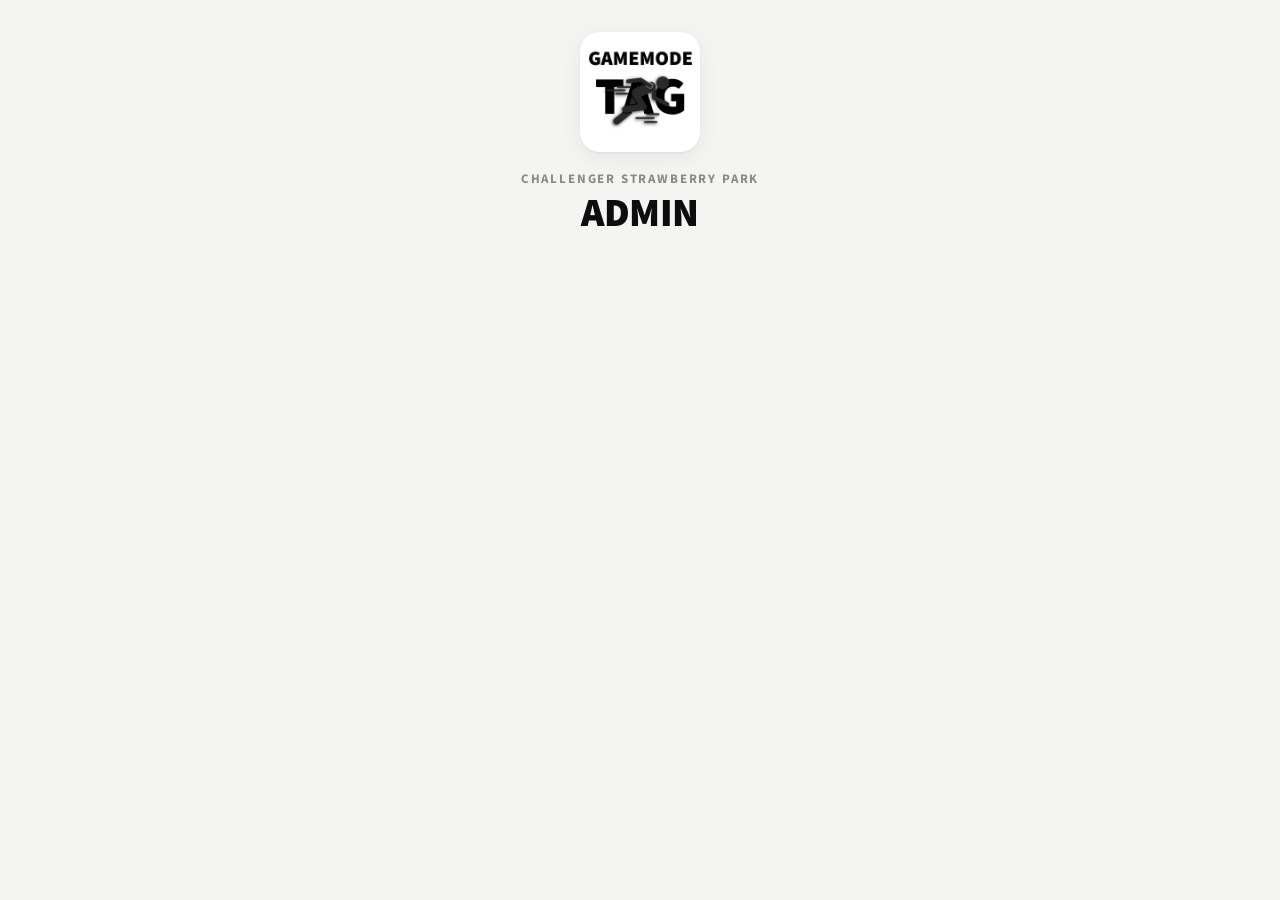
==== admin.html @ 0fd26970 "Gamemode Tag voter for Challenger Strawberry Park Vote page with once-a-minute refresh, admin login " ====
<!doctype html>
<html lang="en">
<head>
  <meta charset="utf-8">
  <meta name="viewport" content="width=device-width, initial-scale=1">
  <meta name="robots" content="noindex">
  <title>Gamemode Tag Admin</title>
  <link rel="icon" href="assets/logo.png">
  <link rel="preconnect" href="https://fonts.googleapis.com">
  <link rel="preconnect" href="https://fonts.gstatic.com" crossorigin>
  <link href="https://fonts.googleapis.com/css2?family=Source+Sans+3:wght@400;700;800;900&display=swap" rel="stylesheet">
  <link rel="stylesheet" href="assets/style.css">
</head>
<body>
  <main class="wrap">
    <header class="hero">
      <img class="logo" src="assets/logo.png" alt="Gamemode Tag logo" style="width:120px;height:120px;border-radius:20px">
      <div class="eyebrow">Challenger Strawberry Park</div>
      <h1>Admin</h1>
    </header>

    <!-- Login -->
    <section class="panel" id="loginPanel" hidden>
      <h2>Log in</h2>
      <form id="loginForm" autocomplete="on">
        <div class="field">
          <label for="username">Username</label>
          <input id="username" name="username" autocomplete="username" required>
        </div>
        <div class="field">
          <label for="password">Password</label>
          <input id="password" name="password" type="password" autocomplete="current-password" required>
        </div>
        <button class="btn" type="submit">Log in</button>
        <p class="error-text" id="loginError"></p>
      </form>
    </section>

    <!-- Dashboard -->
    <div id="dash" hidden>
      <section class="panel">
        <div class="row spread">
          <div class="pills">
            <span id="openPill" class="pill"><span class="dot"></span><span id="openText"></span></span>
            <span class="pill" id="roundPill"></span>
            <span class="pill tabular" id="totalPill"></span>
          </div>
          <div class="row">
            <a class="btn ghost small" href="index.html" style="text-decoration:none">View vote page</a>
            <button class="btn ghost small" id="logoutBtn" type="button">Log out</button>
          </div>
        </div>
        <div class="row" style="margin-top:14px">
          <button class="btn" id="toggleBtn" type="button">Close voting</button>
          <button class="btn danger" id="resetBtn" type="button">Reset votes &amp; start new round</button>
        </div>
      </section>

      <section class="panel">
        <h2>Add a gamemode</h2>
        <form id="addForm">
          <div class="field">
            <label for="gmName">Name</label>
            <input id="gmName" maxlength="40" placeholder="e.g. Hot Potato Tag" required>
          </div>
          <div class="field">
            <label for="gmDesc">Description <span class="muted">(optional)</span></label>
            <textarea id="gmDesc" maxlength="160" placeholder="How does it work?"></textarea>
          </div>
          <button class="btn" type="submit">Add gamemode</button>
          <p class="error-text" id="addError"></p>
        </form>
      </section>

      <section class="panel">
        <h2>Gamemodes</h2>
        <div class="admin-list" id="adminList"></div>
      </section>
    </div>
  </main>

  <div class="toast" id="toast" role="status"></div>
  <script src="assets/admin.js"></script>
</body>
</html>
---- assets/style.css ----
:root {
  --bg: #f4f4f2;
  --surface: #ffffff;
  --ink: #0d0d0d;
  --ink-2: #4a4a48;
  --ink-3: #8a8a86;
  --line: #e2e2de;
  --bar: #ececea;
  --accent: #e0303a;      /* strawberry */
  --accent-ink: #ffffff;
  --accent-soft: #fde8e9;
  --ok: #17803d;
  --shadow: 0 1px 2px rgba(0,0,0,.05), 0 6px 24px rgba(0,0,0,.06);
  --radius: 16px;
  color-scheme: light;
}
@media (prefers-color-scheme: dark) {
  :root {
    --bg: #0f0f0f;
    --surface: #1a1a1a;
    --ink: #f5f5f3;
    --ink-2: #b9b9b5;
    --ink-3: #7c7c78;
    --line: #2c2c2a;
    --bar: #262624;
    --accent: #ff4b55;
    --accent-ink: #160203;
    --accent-soft: #3a1416;
    --ok: #4ccf7c;
    --shadow: 0 1px 2px rgba(0,0,0,.4), 0 6px 24px rgba(0,0,0,.35);
    color-scheme: dark;
  }
}

* { box-sizing: border-box; }
[hidden] { display: none !important; }
html, body { margin: 0; }
body {
  background: var(--bg);
  color: var(--ink);
  font-family: "Source Sans 3", system-ui, -apple-system, "Segoe UI", sans-serif;
  font-size: 17px;
  line-height: 1.45;
  -webkit-font-smoothing: antialiased;
}
button, input, textarea { font: inherit; color: inherit; }

.wrap { max-width: 760px; margin: 0 auto; padding: 24px 16px 64px; }

/* ---------- top bar + login ---------- */
.topbar { display: flex; justify-content: flex-end; min-height: 36px; margin-bottom: 4px; }
.topbar a.btn { text-decoration: none; }
.login-dialog {
  width: min(380px, calc(100% - 32px)); border: 1px solid var(--line); border-radius: var(--radius);
  background: var(--surface); color: var(--ink); padding: 20px; box-shadow: var(--shadow);
}
.login-dialog::backdrop { background: rgba(0,0,0,.5); }
.login-dialog h2 { font-size: 20px; font-weight: 900; text-transform: uppercase; letter-spacing: .04em; }

/* ---------- header ---------- */
.hero { display: flex; flex-direction: column; align-items: center; text-align: center; gap: 4px; padding: 8px 0 20px; }
.logo {
  width: 200px; height: 200px; border-radius: 28px; background: #fff;
  box-shadow: var(--shadow); object-fit: cover;
}
.eyebrow {
  margin-top: 14px; font-weight: 700; font-size: 13px; letter-spacing: .14em;
  text-transform: uppercase; color: var(--ink-3);
}
.hero h1 { margin: 0; font-weight: 900; font-size: 40px; letter-spacing: -.01em; line-height: 1.05; text-transform: uppercase; }

/* ---------- status bar ---------- */
.status {
  display: flex; flex-wrap: wrap; align-items: center; justify-content: space-between; gap: 10px;
  background: var(--surface); border: 1px solid var(--line); border-radius: var(--radius);
  padding: 12px 14px; margin-bottom: 16px; box-shadow: var(--shadow);
}
.pills { display: flex; flex-wrap: wrap; gap: 8px; }
.pill {
  display: inline-flex; align-items: center; gap: 6px; padding: 4px 10px; border-radius: 999px;
  font-size: 14px; font-weight: 700; background: var(--bar); color: var(--ink-2);
}
.pill .dot { width: 8px; height: 8px; border-radius: 50%; background: currentColor; }
.pill.open { color: var(--ok); }
.pill.closed { color: var(--accent); }
.refresh {
  display: inline-flex; align-items: center; gap: 8px; font-size: 14px; color: var(--ink-2);
  background: none; border: 0; padding: 4px 6px; border-radius: 8px; cursor: pointer;
}
.refresh:hover { background: var(--bar); }
.ring { width: 22px; height: 22px; transform: rotate(-90deg); }
.ring circle { fill: none; stroke-width: 3; }
.ring .track { stroke: var(--bar); }
.ring .prog { stroke: var(--ink); stroke-linecap: round; transition: stroke-dashoffset 1s linear; }
.tabular { font-variant-numeric: tabular-nums; }

.winner {
  display: flex; align-items: center; gap: 10px; margin-bottom: 12px; padding: 10px 14px;
  border-radius: 12px; background: var(--accent-soft); color: var(--ink); font-size: 15px;
}
.winner b { font-weight: 900; }

/* ---------- gamemode cards ---------- */
.modes { display: grid; gap: 12px; }
.mode {
  position: relative; display: grid; grid-template-columns: 1fr auto; gap: 4px 16px; align-items: center;
  background: var(--surface); border: 2px solid var(--line); border-radius: var(--radius);
  padding: 16px 16px 14px; box-shadow: var(--shadow); transition: border-color .15s, transform .15s;
}
.mode.mine { border-color: var(--ink); }
.mode-name { margin: 0; font-size: 22px; font-weight: 900; line-height: 1.15; display: flex; align-items: center; gap: 8px; flex-wrap: wrap; }
.lead {
  font-size: 12px; font-weight: 800; letter-spacing: .08em; text-transform: uppercase;
  background: var(--accent); color: var(--accent-ink); padding: 2px 8px; border-radius: 6px;
}
.mode-desc { margin: 0; color: var(--ink-2); font-size: 15px; grid-column: 1; }
.mode-meter { grid-column: 1 / -1; display: flex; align-items: center; gap: 12px; margin-top: 10px; }
.bar { flex: 1; height: 10px; background: var(--bar); border-radius: 999px; overflow: hidden; }
.bar > span { display: block; height: 100%; width: 0; background: var(--ink); border-radius: 999px; transition: width .6s cubic-bezier(.2,.8,.2,1); }
.mode.leading .bar > span { background: var(--accent); }
.count { font-size: 14px; color: var(--ink-2); min-width: 92px; text-align: right; }
.count b { color: var(--ink); font-size: 16px; }

.vote-btn {
  grid-column: 2; grid-row: 1 / span 2; align-self: start;
  border: 2px solid var(--ink); background: var(--ink); color: var(--bg);
  font-weight: 800; font-size: 15px; letter-spacing: .04em; text-transform: uppercase;
  padding: 10px 18px; border-radius: 12px; cursor: pointer; min-width: 104px;
  transition: transform .08s, opacity .15s;
}
.vote-btn:hover { transform: translateY(-1px); }
.vote-btn:active { transform: translateY(1px); }
.vote-btn.voted { background: transparent; color: var(--ink); }
.vote-btn:disabled { opacity: .4; cursor: not-allowed; transform: none; }

.note { text-align: center; color: var(--ink-3); font-size: 14px; margin-top: 18px; }
.note a { color: var(--ink-2); }
.empty {
  text-align: center; padding: 40px 16px; border: 2px dashed var(--line); border-radius: var(--radius); color: var(--ink-3);
}

/* ---------- toast ---------- */
.toast {
  position: fixed; left: 50%; bottom: 24px; transform: translate(-50%, 20px); opacity: 0; pointer-events: none;
  background: var(--ink); color: var(--bg); padding: 10px 16px; border-radius: 12px; font-weight: 700; font-size: 15px;
  transition: opacity .2s, transform .2s; max-width: calc(100% - 32px); text-align: center; z-index: 10;
}
.toast.show { opacity: 1; transform: translate(-50%, 0); }
.toast.err { background: var(--accent); color: var(--accent-ink); }

/* ---------- admin ---------- */
.panel {
  background: var(--surface); border: 1px solid var(--line); border-radius: var(--radius);
  padding: 18px; box-shadow: var(--shadow); margin-bottom: 16px;
}
.panel h2 { margin: 0 0 12px; font-size: 18px; font-weight: 900; text-transform: uppercase; letter-spacing: .04em; }
.field { display: grid; gap: 6px; margin-bottom: 12px; }
.field label { font-size: 14px; font-weight: 700; color: var(--ink-2); }
.field input, .field textarea {
  width: 100%; border: 2px solid var(--line); background: var(--bg); border-radius: 10px; padding: 10px 12px; outline: none;
}
.field input:focus, .field textarea:focus { border-color: var(--ink); }
.field textarea { resize: vertical; min-height: 64px; }
.btn {
  border: 2px solid var(--ink); background: var(--ink); color: var(--bg); font-weight: 800; padding: 9px 16px;
  border-radius: 10px; cursor: pointer;
}
.btn.ghost { background: transparent; color: var(--ink); }
.btn.danger { border-color: var(--accent); background: var(--accent); color: var(--accent-ink); }
.btn.small { padding: 5px 10px; font-size: 14px; }
.row { display: flex; flex-wrap: wrap; gap: 8px; align-items: center; }
.row.spread { justify-content: space-between; }
.admin-list { display: grid; gap: 8px; }
.admin-item {
  display: grid; grid-template-columns: 1fr auto; gap: 8px; align-items: center;
  border: 1px solid var(--line); border-radius: 12px; padding: 10px 12px;
}
.admin-item .meta { min-width: 0; }
.admin-item strong { display: block; font-weight: 800; }
.admin-item small { color: var(--ink-3); display: block; overflow-wrap: anywhere; }
.admin-item .edit-form { grid-column: 1 / -1; }
.muted { color: var(--ink-3); font-size: 14px; }
.error-text { color: var(--accent); font-weight: 700; font-size: 14px; min-height: 1.2em; margin: 4px 0 0; }

@media (max-width: 520px) {
  .logo { width: 150px; height: 150px; border-radius: 22px; }
  .hero h1 { font-size: 32px; }
  .mode { grid-template-columns: 1fr; }
  .vote-btn { grid-column: 1; grid-row: auto; width: 100%; margin-top: 8px; }
  .mode-desc { grid-column: 1; }
}
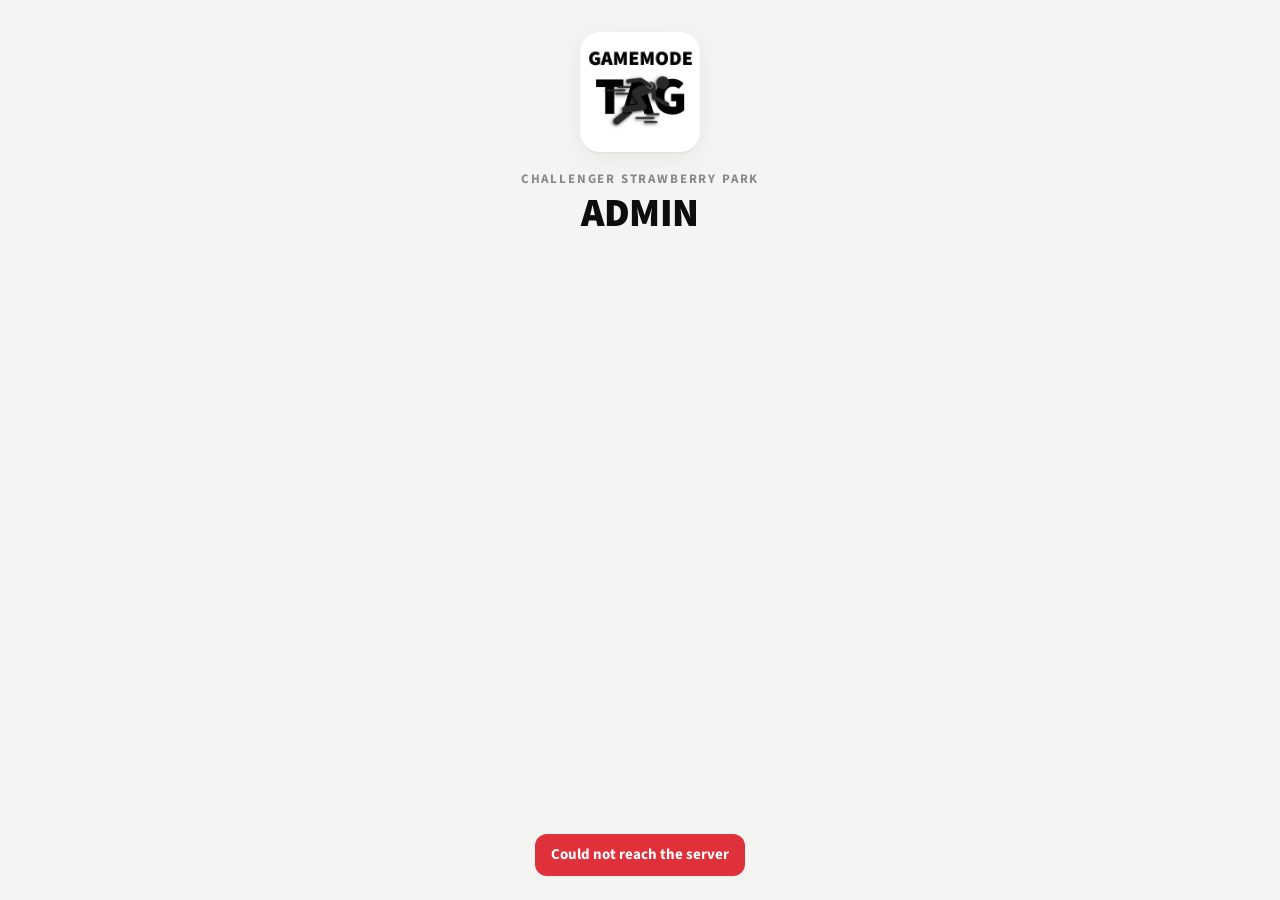
==== commit 1c1c538e: "Move to GitHub Pages with a Supabase database Votes, gamemodes and the admin login now live in Supab" ====
--- a/admin.html
+++ b/admin.html
@@ -80,6 +80,8 @@
   </main>
 
   <div class="toast" id="toast" role="status"></div>
+  <script src="assets/supabase-config.js"></script>
+  <script src="assets/api.js"></script>
   <script src="assets/admin.js"></script>
 </body>
 </html>
